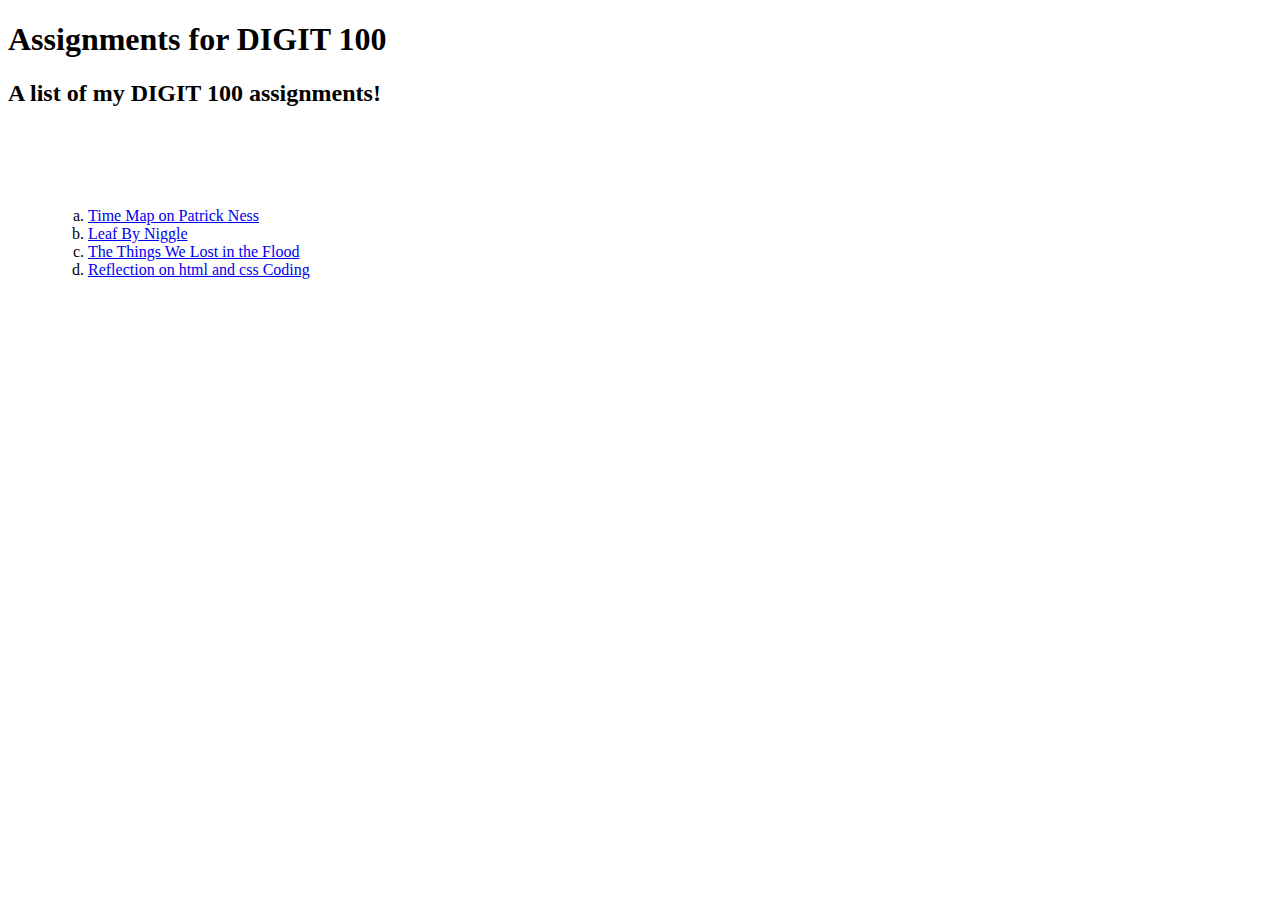
==== docs/assignments.html @ 0783e86f "Update assignments.html" ====
<!DOCTYPE html>
<html>
    <head>
        <title>Assignments for DIGIT 100</title>
        <meta charset="UTF-8" />
        <meta name="viewport" content="width=device-width, initial-scale=1.0" />
        <link rel="stylesheet" type="text/css" href="style.css"/>
    </head>
    <body>
        <section> 
            <h1>Assignments for DIGIT 100</h1>     
            <p></p>
        </section>
        <section> 
            <h2>A list of my DIGIT 100 assignments!</h2>
            <!--ebb: You can write CSS code to change the way this is ordered, from numbers to letters or symbols, for example. -->
            <ol>
                <li><a href="eh0c7v-tonyas-digit100-timemapstarter.htm"> Time Map on Patrick Ness</a></li>
                <li><a href="leafByNiggle.html">Leaf By Niggle</a></li>
                <li><a href="theThingsWeLostInTheFlood.html">The Things We Lost in the Flood</a></li>
                <li><a href="file:///C:/Users/apuga/Documents/Freshmen%20Spring/Digit%20100/GitHub/DIGIT100/docs/reflectionPost.html">Reflection on html and css Coding</a></li>
            </ol>
        </section>
    </body>
</html>
---- docs/style.css ----
body section section {
background-color: rgb(153, 204, 0);
/* ebb: Looking for colors and color codes? Try the HTML color picker: https://www.w3schools.com/colors/colors_picker.asp */
color: rgb(102, 102, 51);
font-family: arial, helvetica, sans-serif;
}

/* ebb: This is a comment in CSS: 
 * Notice that the properties I set on the <body> element get passed down to elements inside it. So all my text is the color and font that I set here. 
 * If I want to change the styling of internal elements, I can just enter their names and apply CSS properties to them, following CSS syntax. 
 */

ol {list-style-type: lower-alpha;
padding: 5em;
    
}
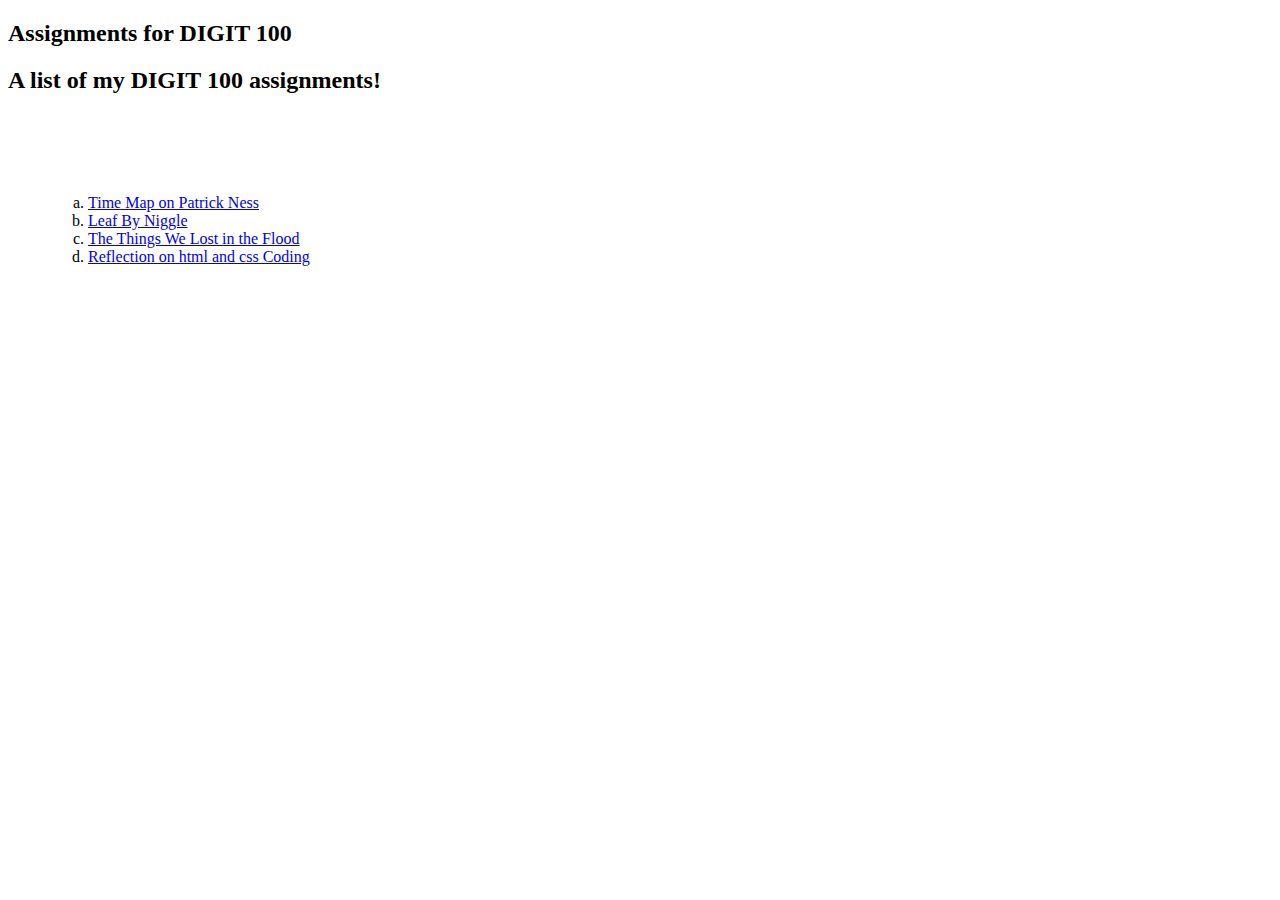
==== commit 2b46c8fb: "Update assignments.html" ====
--- a/docs/assignments.html
+++ b/docs/assignments.html
@@ -8,17 +8,17 @@
     </head>
     <body>
         <section> 
-            <h1>Assignments for DIGIT 100</h1>     
+            <h2>Assignments for DIGIT 100</h2>     
             <p></p>
         </section>
         <section> 
             <h2>A list of my DIGIT 100 assignments!</h2>
             <!--ebb: You can write CSS code to change the way this is ordered, from numbers to letters or symbols, for example. -->
             <ol>
-                <li><a href="eh0c7v-tonyas-digit100-timemapstarter.htm"> Time Map on Patrick Ness</a></li>
-                <li><a href="leafByNiggle.html">Leaf By Niggle</a></li>
-                <li><a href="theThingsWeLostInTheFlood.html">The Things We Lost in the Flood</a></li>
-                <li><a href="file:///C:/Users/apuga/Documents/Freshmen%20Spring/Digit%20100/GitHub/DIGIT100/docs/reflectionPost.html">Reflection on html and css Coding</a></li>
+                <li><a href="http://timemapper.okfnlabs.org/anon/eh0c7v-tonyas-digit100-timemapstarter#12"> Time Map on Patrick Ness</a></li>
+                <li><a href="https://kumu.io/tonya-velcko/tonya-vs-leaf-by-niggle-map#leaf-by-niggle-map">Leaf By Niggle</a></li>
+                <li><a href="https://kumu.io/tonya-velcko/tonya-vs-game-analysis#untitled-map">The Things We Lost in the Flood</a></li>
+                <li><a href="reflectionPost.html">Reflection on html and css Coding</a></li>
             </ol>
         </section>
     </body>
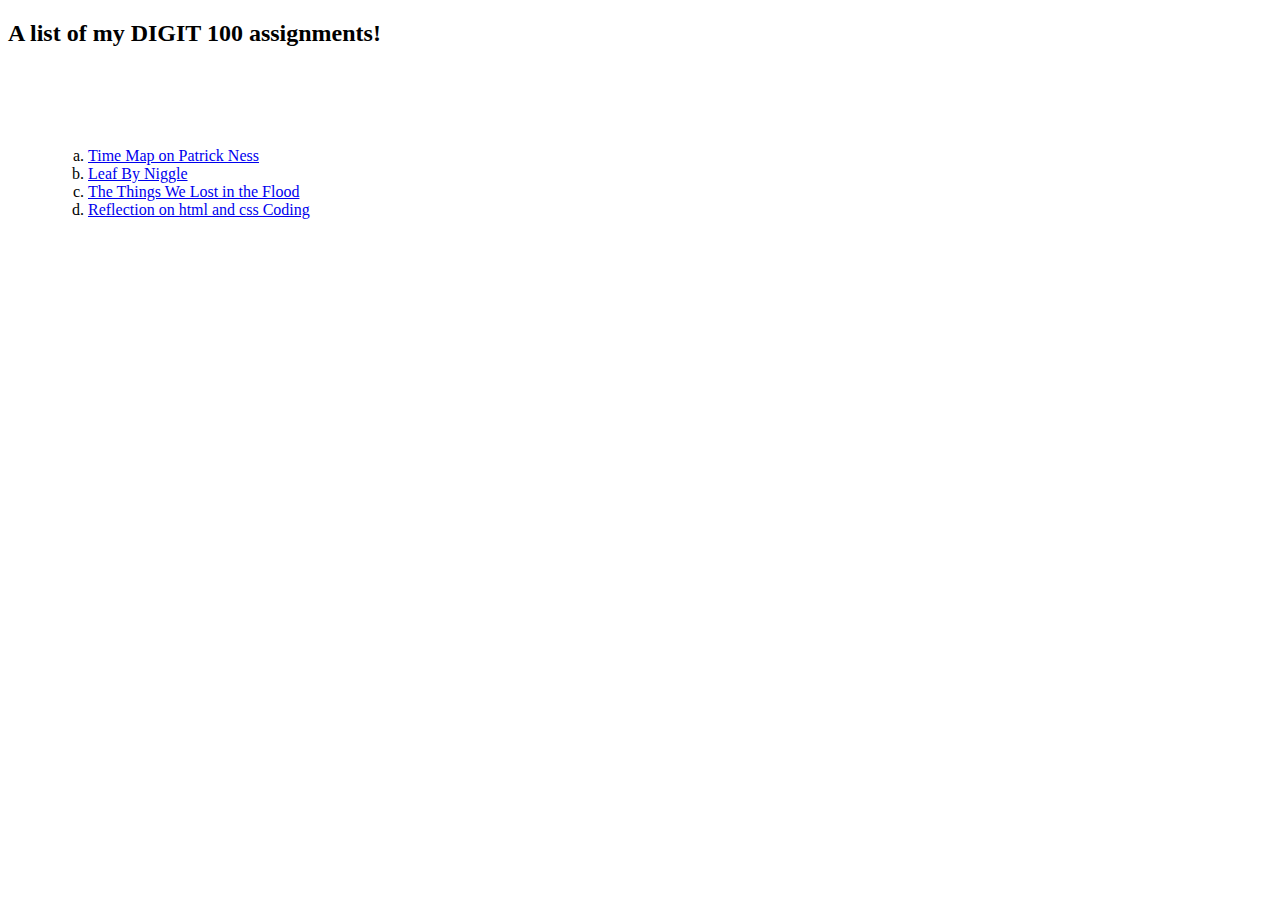
==== commit f9472de4: "Update assignments.html" ====
--- a/docs/assignments.html
+++ b/docs/assignments.html
@@ -7,10 +7,7 @@
         <link rel="stylesheet" type="text/css" href="style.css"/>
     </head>
     <body>
-        <section> 
-            <h2>Assignments for DIGIT 100</h2>     
-            <p></p>
-        </section>
+        
         <section> 
             <h2>A list of my DIGIT 100 assignments!</h2>
             <!--ebb: You can write CSS code to change the way this is ordered, from numbers to letters or symbols, for example. -->
@@ -21,5 +18,6 @@
                 <li><a href="reflectionPost.html">Reflection on html and css Coding</a></li>
             </ol>
         </section>
+        </section>
     </body>
 </html>
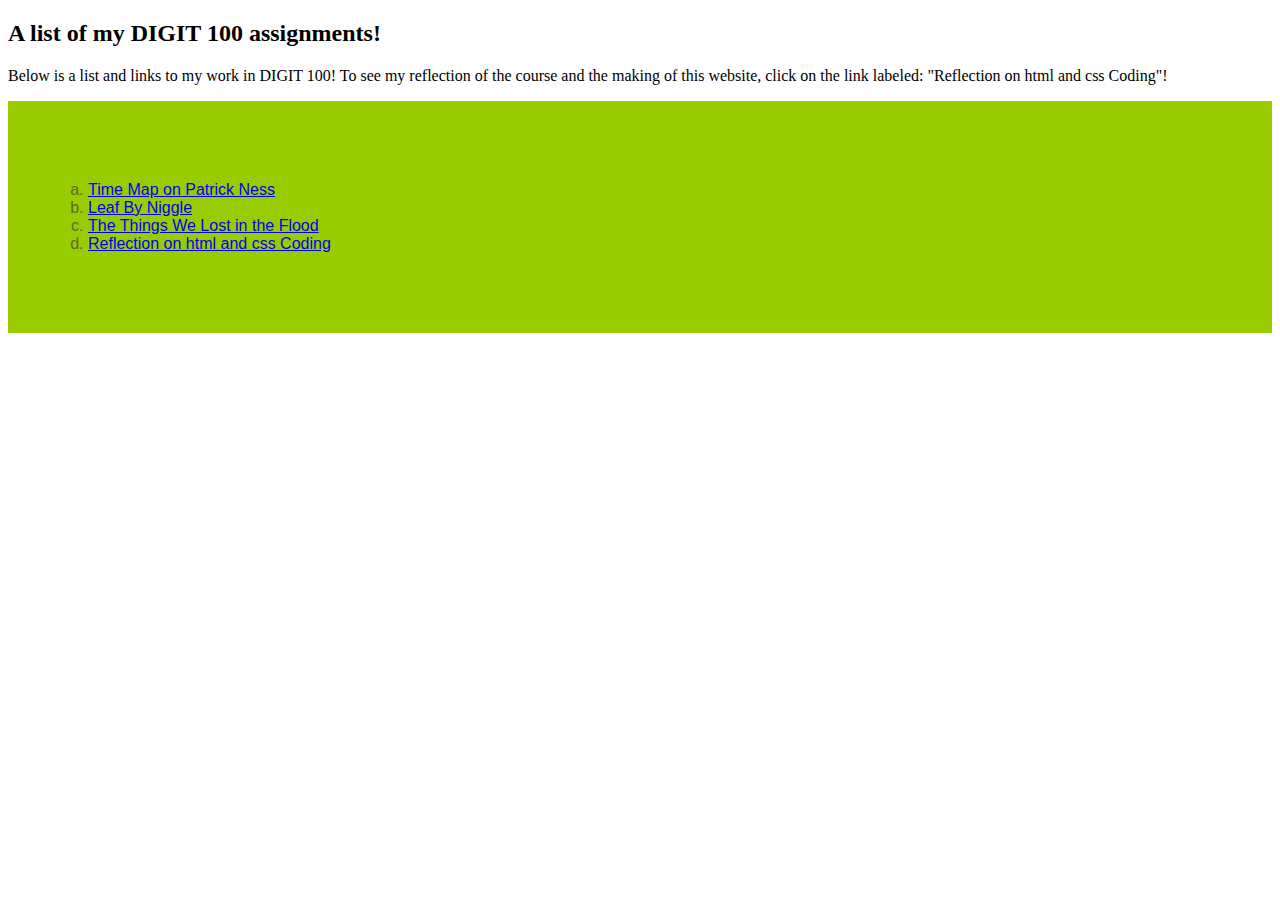
==== commit dea1b3d5: "Update assignments.html" ====
--- a/docs/assignments.html
+++ b/docs/assignments.html
@@ -7,17 +7,17 @@
         <link rel="stylesheet" type="text/css" href="style.css"/>
     </head>
     <body>
-        
-        <section> 
+        <section>
             <h2>A list of my DIGIT 100 assignments!</h2>
-            <!--ebb: You can write CSS code to change the way this is ordered, from numbers to letters or symbols, for example. -->
-            <ol>
-                <li><a href="http://timemapper.okfnlabs.org/anon/eh0c7v-tonyas-digit100-timemapstarter#12"> Time Map on Patrick Ness</a></li>
-                <li><a href="https://kumu.io/tonya-velcko/tonya-vs-leaf-by-niggle-map#leaf-by-niggle-map">Leaf By Niggle</a></li>
-                <li><a href="https://kumu.io/tonya-velcko/tonya-vs-game-analysis#untitled-map">The Things We Lost in the Flood</a></li>
-                <li><a href="reflectionPost.html">Reflection on html and css Coding</a></li>
-            </ol>
-        </section>
+            <p>Below is a list and links to my work in DIGIT 100! To see my reflection of the course and the making of this website, click on the link labeled: "Reflection on html and css Coding"!<p>
+            <section>
+                <ol>
+                    <li><a href="http://timemapper.okfnlabs.org/anon/eh0c7v-tonyas-digit100-timemapstarter#12"> Time Map on Patrick Ness</a></li>
+                    <li><a href="https://kumu.io/tonya-velcko/tonya-vs-leaf-by-niggle-map#leaf-by-niggle-map">Leaf By Niggle</a></li>
+                    <li><a href="https://kumu.io/tonya-velcko/tonya-vs-game-analysis#untitled-map">The Things We Lost in the Flood</a></li>
+                    <li><a href="reflectionPost.html">Reflection on html and css Coding</a></li>
+                </ol>
+            </section>
         </section>
     </body>
 </html>
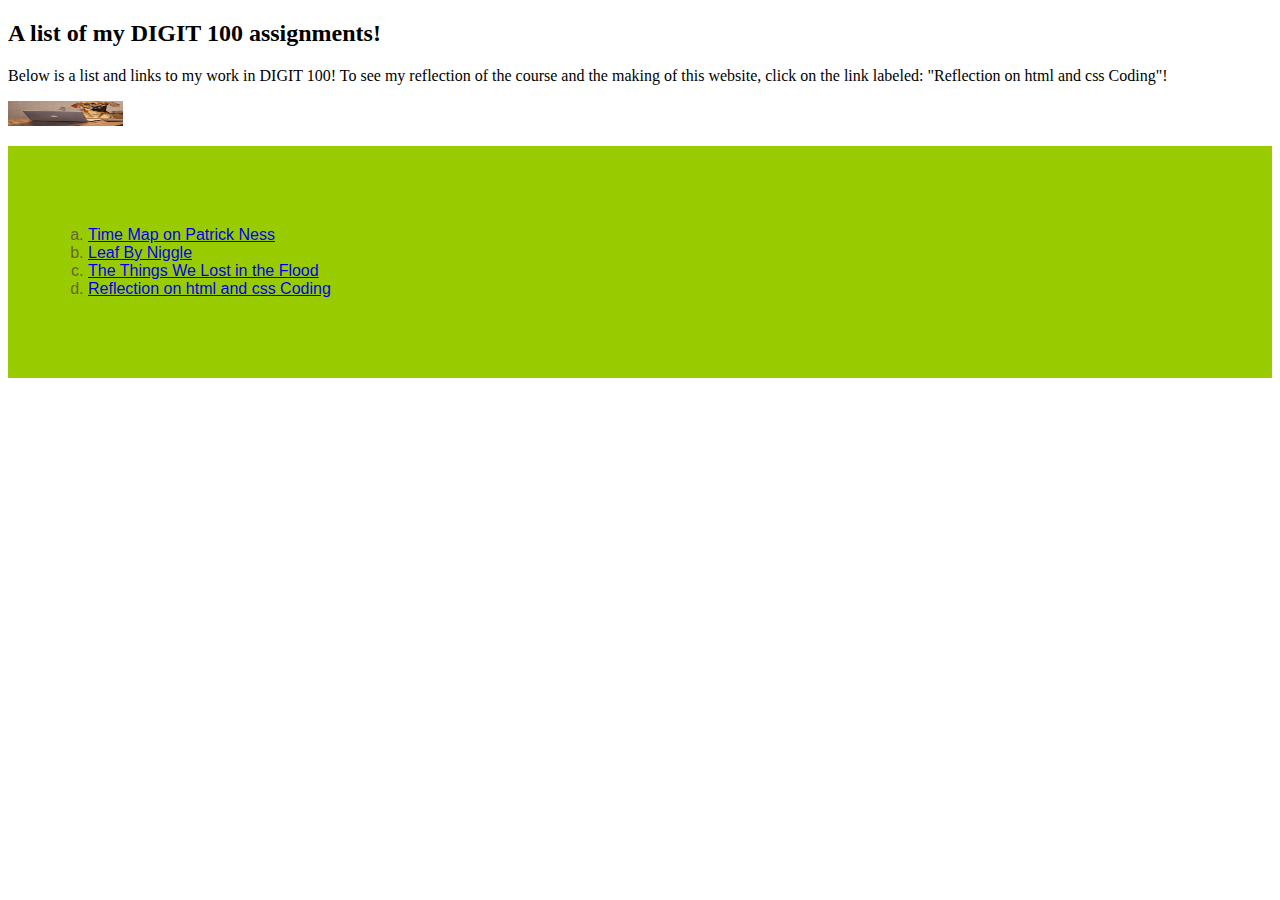
==== commit 95d0e366: "Update assignments.html" ====
--- a/docs/assignments.html
+++ b/docs/assignments.html
@@ -10,6 +10,10 @@
         <section>
             <h2>A list of my DIGIT 100 assignments!</h2>
             <p>Below is a list and links to my work in DIGIT 100! To see my reflection of the course and the making of this website, click on the link labeled: "Reflection on html and css Coding"!<p>
+             <img src="images/dog-using-laptop-computer.jpg" 
+         width="115" 
+         height="25" 
+         alt="image of dog wearing glasses behind a laptop computer"/>
             <section>
                 <ol>
                     <li><a href="http://timemapper.okfnlabs.org/anon/eh0c7v-tonyas-digit100-timemapstarter#12"> Time Map on Patrick Ness</a></li>
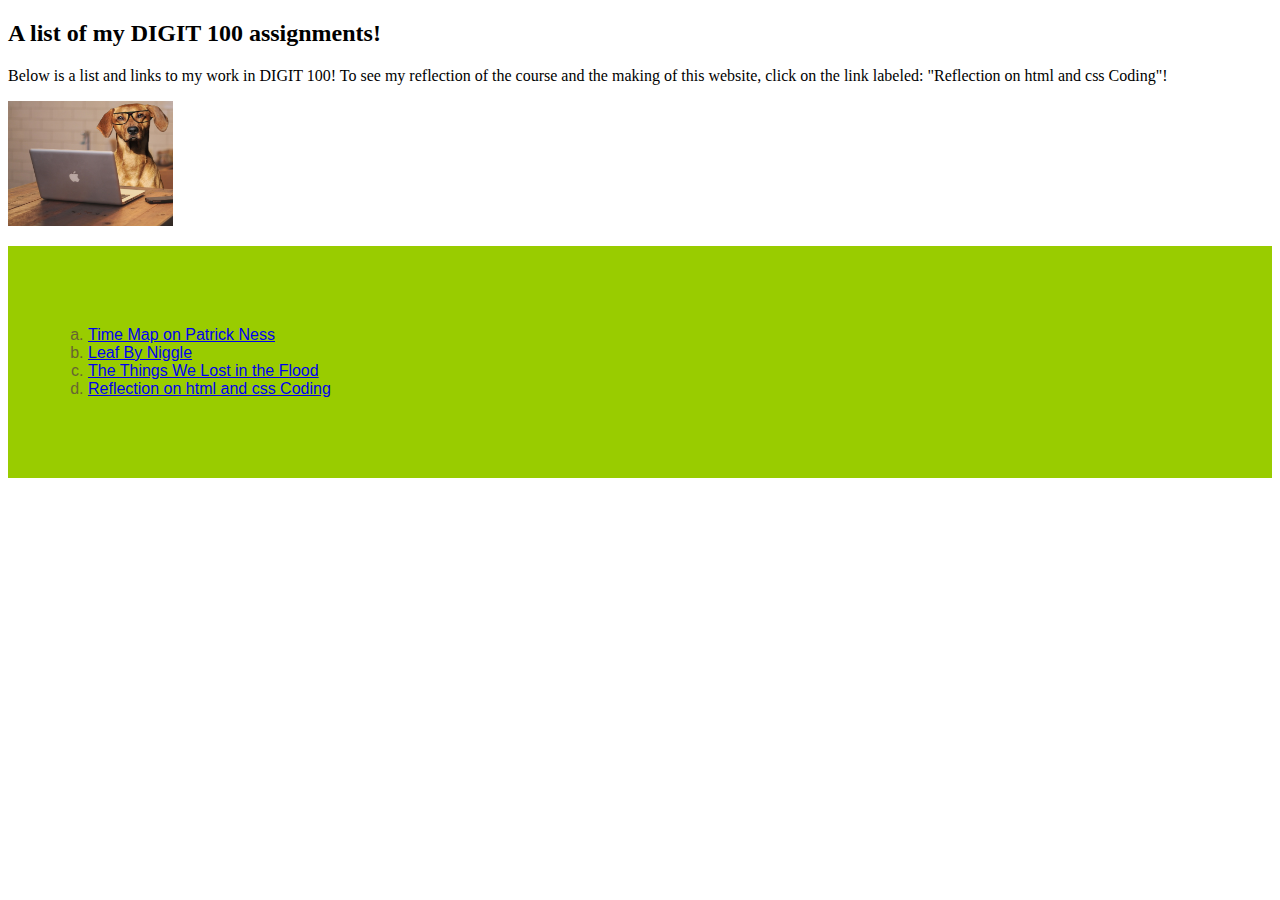
==== commit c325b575: "Update assignments.html" ====
--- a/docs/assignments.html
+++ b/docs/assignments.html
@@ -11,8 +11,8 @@
             <h2>A list of my DIGIT 100 assignments!</h2>
             <p>Below is a list and links to my work in DIGIT 100! To see my reflection of the course and the making of this website, click on the link labeled: "Reflection on html and css Coding"!<p>
              <img src="images/dog-using-laptop-computer.jpg" 
-         width="115" 
-         height="25" 
+         width="165" 
+         height="125" 
          alt="image of dog wearing glasses behind a laptop computer"/>
             <section>
                 <ol>
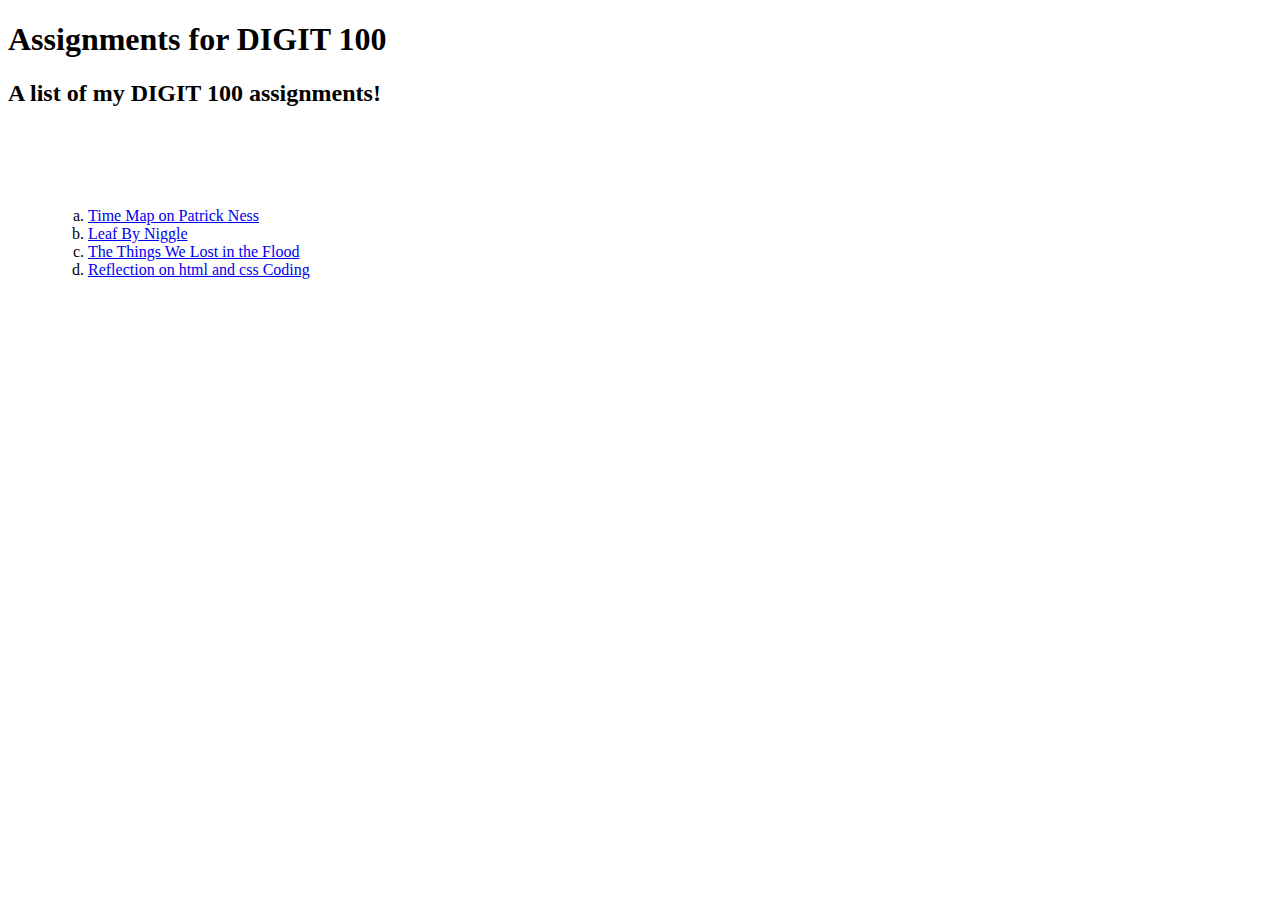
==== commit 091b1907: "Add files via upload" ====
--- a/docs/assignments.html
+++ b/docs/assignments.html
@@ -7,21 +7,19 @@
         <link rel="stylesheet" type="text/css" href="style.css"/>
     </head>
     <body>
-        <section>
+        <section> 
+            <h1>Assignments for DIGIT 100</h1>     
+            <p></p>
+        </section>
+        <section> 
             <h2>A list of my DIGIT 100 assignments!</h2>
-            <p>Below is a list and links to my work in DIGIT 100! To see my reflection of the course and the making of this website, click on the link labeled: "Reflection on html and css Coding"!<p>
-             <img src="images/dog-using-laptop-computer.jpg" 
-         width="165" 
-         height="125" 
-         alt="image of dog wearing glasses behind a laptop computer"/>
-            <section>
-                <ol>
-                    <li><a href="http://timemapper.okfnlabs.org/anon/eh0c7v-tonyas-digit100-timemapstarter#12"> Time Map on Patrick Ness</a></li>
-                    <li><a href="https://kumu.io/tonya-velcko/tonya-vs-leaf-by-niggle-map#leaf-by-niggle-map">Leaf By Niggle</a></li>
-                    <li><a href="https://kumu.io/tonya-velcko/tonya-vs-game-analysis#untitled-map">The Things We Lost in the Flood</a></li>
-                    <li><a href="reflectionPost.html">Reflection on html and css Coding</a></li>
-                </ol>
-            </section>
+            <!--ebb: You can write CSS code to change the way this is ordered, from numbers to letters or symbols, for example. -->
+            <ol>
+                <li><a href="tonya'sDigitTimeMapStarter.html"> Time Map on Patrick Ness</a></li>
+                <li><a href="TonyaV'sLeafByNiggleMap.html">Leaf By Niggle</a></li>
+                <li><a href="TonyaV'sGameAnalysisKumuSheet.html">The Things We Lost in the Flood</a></li>
+                <li><a href="file:///C:/Users/apuga/Documents/Freshmen%20Spring/Digit%20100/GitHub/DIGIT100/docs/reflectionPost.html">Reflection on html and css Coding</a></li>
+            </ol>
         </section>
     </body>
-</html>
+</html>--- a/docs/style.css
+++ b/docs/style.css
@@ -1,17 +1,17 @@
-
-body section section {
-background-color: rgb(153, 204, 0);
-/* ebb: Looking for colors and color codes? Try the HTML color picker: https://www.w3schools.com/colors/colors_picker.asp */
-color: rgb(102, 102, 51);
-font-family: arial, helvetica, sans-serif;
-}
-
-/* ebb: This is a comment in CSS: 
- * Notice that the properties I set on the <body> element get passed down to elements inside it. So all my text is the color and font that I set here. 
- * If I want to change the styling of internal elements, I can just enter their names and apply CSS properties to them, following CSS syntax. 
- */
-
-ol {list-style-type: lower-alpha;
-padding: 5em;
-    
-}
+
+body section section {
+background-color: #99cc00;
+/* ebb: Looking for colors and color codes? Try the HTML color picker: https://www.w3schools.com/colors/colors_picker.asp */
+color: #666633;
+font-family: arial, helvetica, sans-serif;
+}
+
+/* ebb: This is a comment in CSS: 
+ * Notice that the properties I set on the <body> element get passed down to elements inside it. So all my text is the color and font that I set here. 
+ * If I want to change the styling of internal elements, I can just enter their names and apply CSS properties to them, following CSS syntax. 
+ */
+
+ol {list-style-type: lower-alpha;
+padding: 5em;
+    
+}
